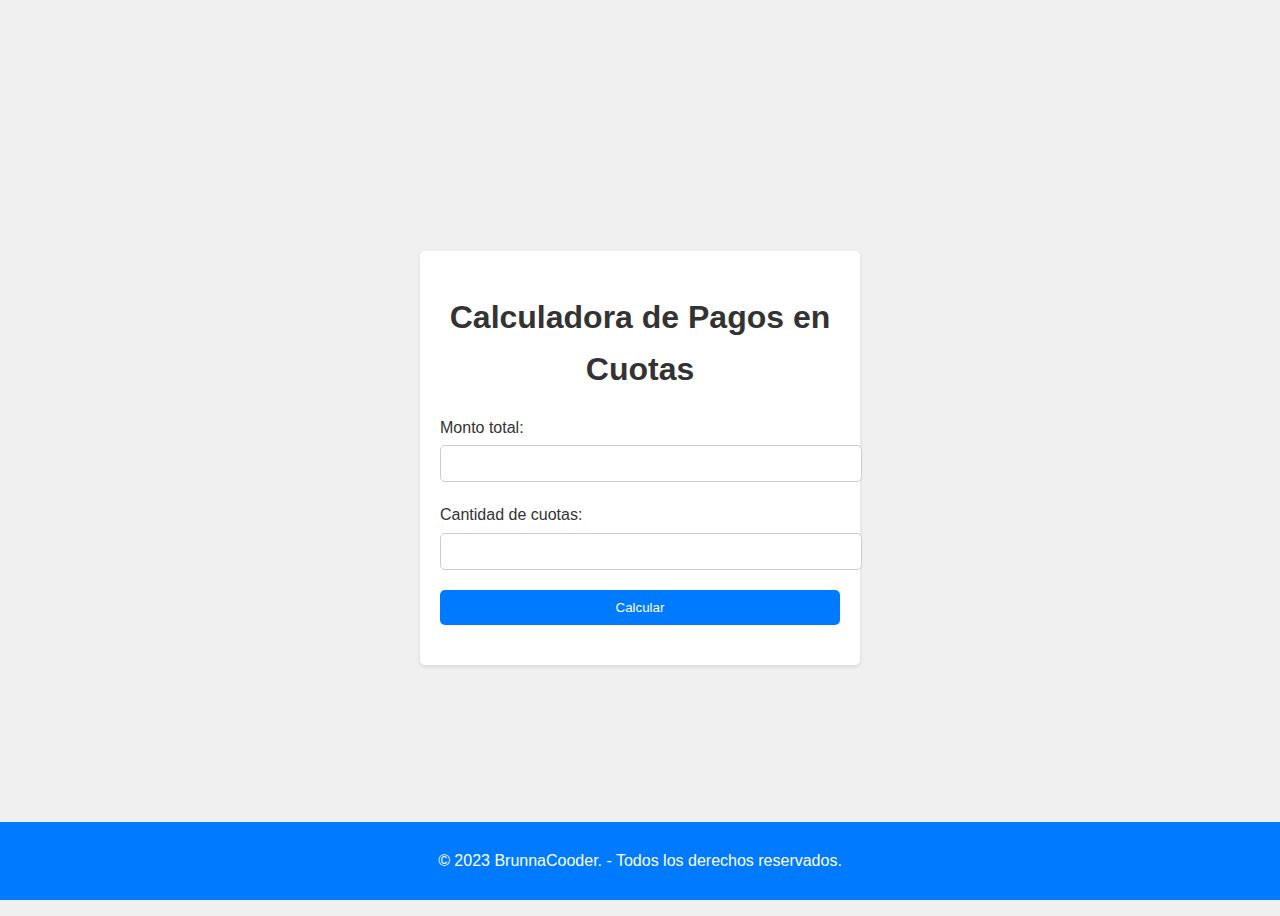
==== index.html @ 9e5d6041 "primeira pre entrega js" ====
<!DOCTYPE html>
<html>
<head>
  <title>Calculadora de Pagos en Cuotas</title>
  <link rel="stylesheet" href="styles.css">
</head>
<body>
  <div class="container">
    <h1>Calculadora de Pagos en Cuotas</h1>
    <label for="monto">Monto total:</label>
    <input type="number" id="monto" />
    <label for="cuotas">Cantidad de cuotas:</label>
    <input type="number" id="cuotas" />
    <button onclick="calcularCuotas()">Calcular</button>
    <div id="resultados"></div>
  </div>
  <footer>
    <p>© 2023 BrunnaCooder. - Todos los derechos reservados.</p>
  </footer>
  <script src="script.js"></script> <!-- Incluir el archivo JavaScript -->
</body>
</html>
---- styles.css ----
body {
    font-family: Arial, sans-serif;
    line-height: 1.6;
    color: #333;
    background-color: #f0f0f0;
    display: flex;
    justify-content: center;
    align-items: center;
    height: 100vh;
  }
  
  
  .container {
    max-width: 400px;
    padding: 20px;
    background-color: #fff;
    border-radius: 5px;
    box-shadow: 0 2px 4px rgba(0, 0, 0, 0.1);
  }
  

  h1 {
    text-align: center;
    margin-bottom: 20px;
  }
  
  
  label {
    display: block;
    margin-bottom: 5px;
  }
  
  input[type="number"] {
    width: 100%;
    padding: 10px;
    margin-bottom: 20px;
    border: 1px solid #ccc;
    border-radius: 5px;
  }
  
 
  button {
    padding: 10px 20px;
    background-color: #007bff;
    color: #fff;
    border: none;
    border-radius: 5px;
    cursor: pointer;
    width: 100%;
  }
  
  button:hover {
    background-color: #0056b3;
  }
  
  
  #resultados {
    margin-top: 20px;
    text-align: center;
    font-size: 1.2rem;
  }
  footer {
    background-color: #007bff;
    color: #fff;
    text-align: center;
    padding: 10px;
    position: fixed;
    bottom: 0;
    width: 100%;
  }
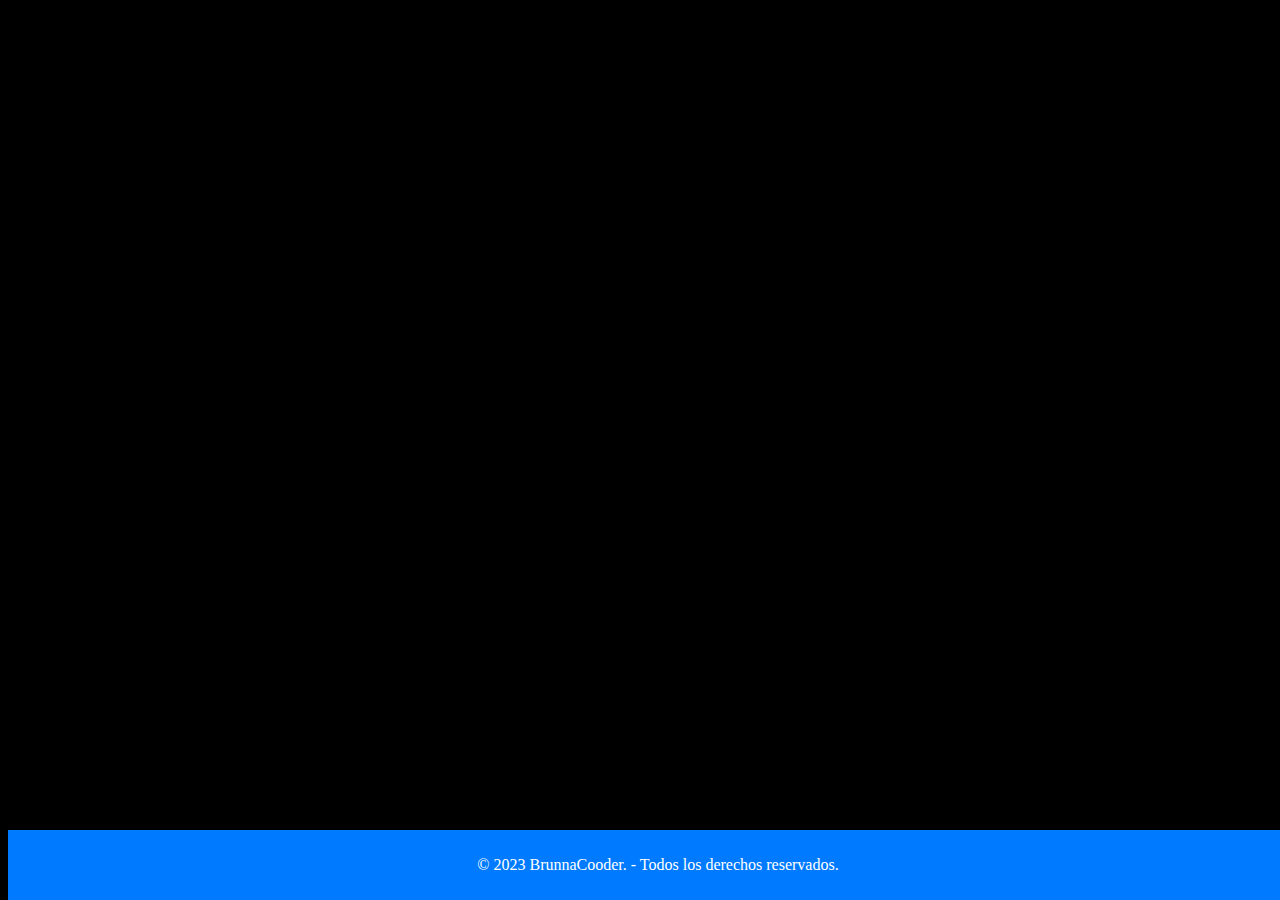
==== commit 5f6a2e34: "ajustes no codigo" ====
--- a/index.html
+++ b/index.html
@@ -1,22 +1,20 @@
 <!DOCTYPE html>
-<html>
+<html lang="en">
 <head>
+  <meta charset="UTF-8">
+  <meta http-equiv="X-UA-Compatible" content="IE=edge">
+  <meta name="viewport" content="width=device-width, initial-scale=1.0">
   <title>Calculadora de Pagos en Cuotas</title>
   <link rel="stylesheet" href="styles.css">
 </head>
 <body>
   <div class="container">
     <h1>Calculadora de Pagos en Cuotas</h1>
-    <label for="monto">Monto total:</label>
-    <input type="number" id="monto" />
-    <label for="cuotas">Cantidad de cuotas:</label>
-    <input type="number" id="cuotas" />
-    <button onclick="calcularCuotas()">Calcular</button>
-    <div id="resultados"></div>
+    
   </div>
   <footer>
     <p>© 2023 BrunnaCooder. - Todos los derechos reservados.</p>
   </footer>
-  <script src="script.js"></script> <!-- Incluir el archivo JavaScript -->
+  <script src="script.js"></script> 
 </body>
 </html>
--- a/styles.css
+++ b/styles.css
@@ -1,65 +1,6 @@
-
-body {
-    font-family: Arial, sans-serif;
-    line-height: 1.6;
-    color: #333;
-    background-color: #f0f0f0;
-    display: flex;
-    justify-content: center;
-    align-items: center;
-    height: 100vh;
-  }
-  
-  
-  .container {
-    max-width: 400px;
-    padding: 20px;
-    background-color: #fff;
-    border-radius: 5px;
-    box-shadow: 0 2px 4px rgba(0, 0, 0, 0.1);
-  }
-  
-
-  h1 {
-    text-align: center;
-    margin-bottom: 20px;
-  }
-  
-  
-  label {
-    display: block;
-    margin-bottom: 5px;
-  }
-  
-  input[type="number"] {
-    width: 100%;
-    padding: 10px;
-    margin-bottom: 20px;
-    border: 1px solid #ccc;
-    border-radius: 5px;
-  }
-  
- 
-  button {
-    padding: 10px 20px;
-    background-color: #007bff;
-    color: #fff;
-    border: none;
-    border-radius: 5px;
-    cursor: pointer;
-    width: 100%;
-  }
-  
-  button:hover {
-    background-color: #0056b3;
-  }
-  
-  
-  #resultados {
-    margin-top: 20px;
-    text-align: center;
-    font-size: 1.2rem;
-  }
+body{
+  background-color: black;
+}
   footer {
     background-color: #007bff;
     color: #fff;
@@ -68,4 +9,4 @@
     position: fixed;
     bottom: 0;
     width: 100%;
-  }  +  }    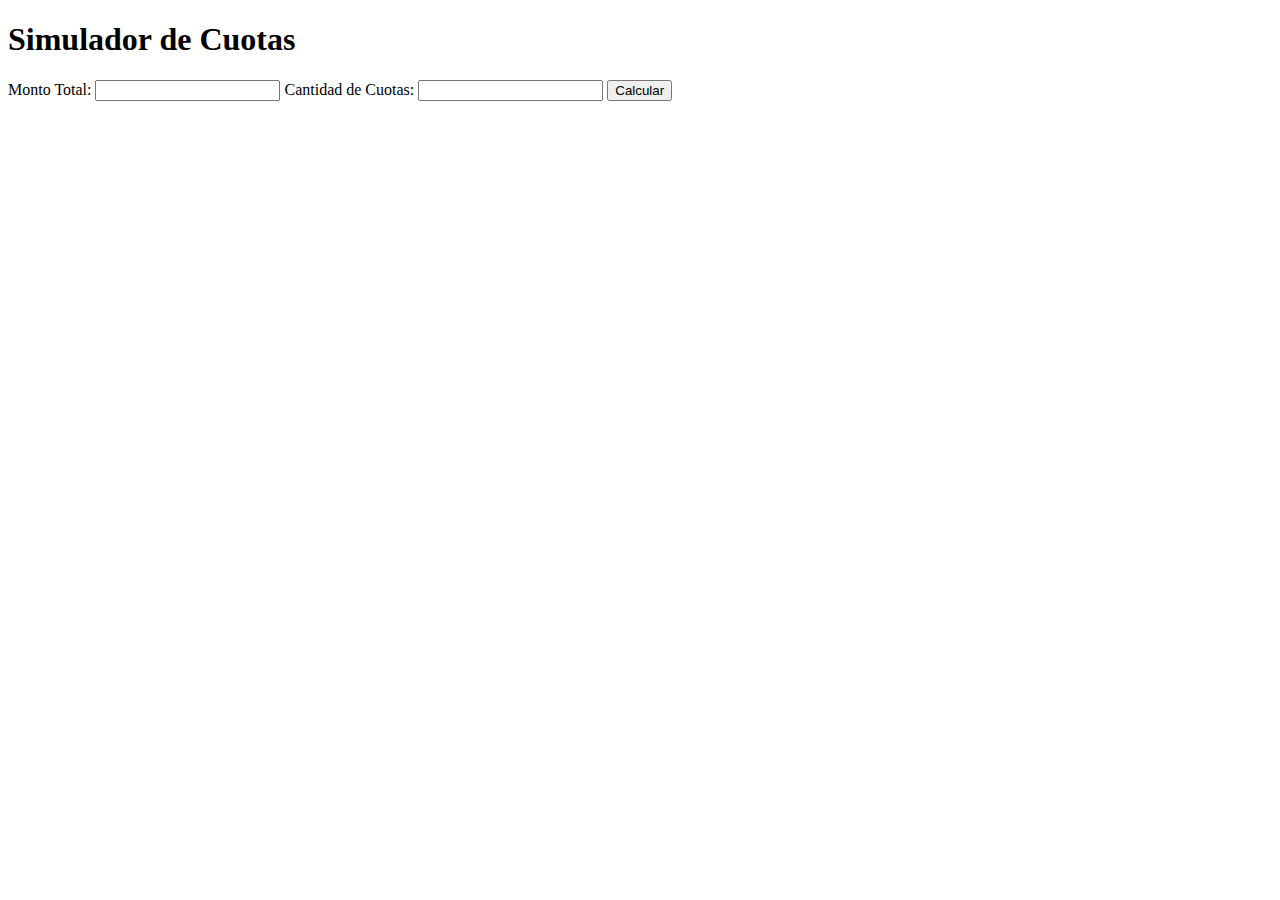
==== commit 9e988147: "ajustes index" ====
--- a/index.html
+++ b/index.html
@@ -2,19 +2,22 @@
 <html lang="en">
 <head>
   <meta charset="UTF-8">
-  <meta http-equiv="X-UA-Compatible" content="IE=edge">
   <meta name="viewport" content="width=device-width, initial-scale=1.0">
-  <title>Calculadora de Pagos en Cuotas</title>
-  <link rel="stylesheet" href="styles.css">
+  <title>Simulador de Cuotas</title>
 </head>
 <body>
-  <div class="container">
-    <h1>Calculadora de Pagos en Cuotas</h1>
-    
-  </div>
-  <footer>
-    <p>© 2023 BrunnaCooder. - Todos los derechos reservados.</p>
-  </footer>
-  <script src="script.js"></script> 
+  <h1>Simulador de Cuotas</h1>
+  
+  <label for="monto">Monto Total:</label>
+  <input type="number" id="monto" min="1">
+  
+  <label for="cuotas">Cantidad de Cuotas:</label>
+  <input type="number" id="cuotas" min="1">
+  
+  <button id="calcular">Calcular</button>
+  
+  <div id="resultados"></div>
+  
+  <script src="script.js"></script>
 </body>
 </html>
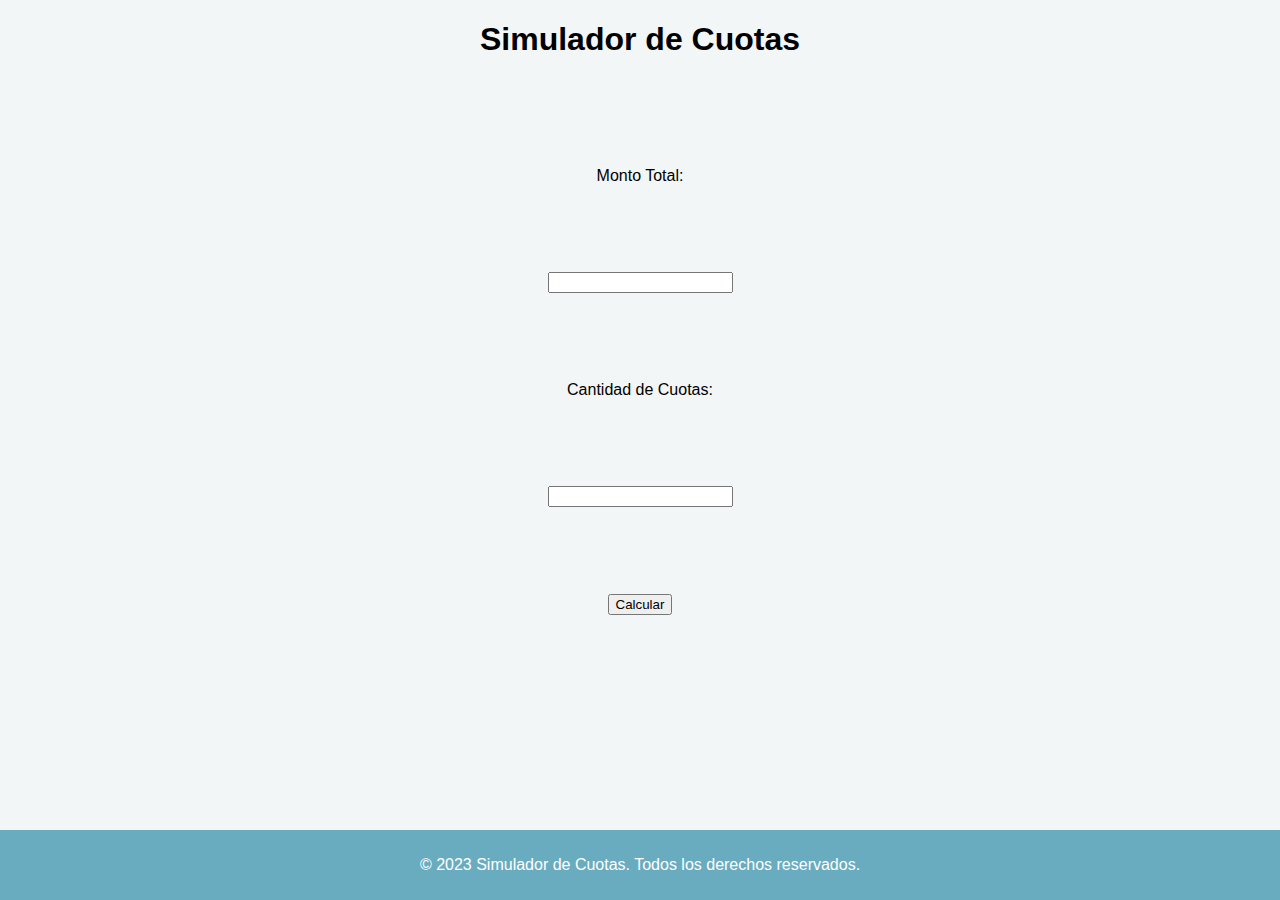
==== commit 974030d0: "ultimosajustes" ====
--- a/index.html
+++ b/index.html
@@ -4,6 +4,8 @@
   <meta charset="UTF-8">
   <meta name="viewport" content="width=device-width, initial-scale=1.0">
   <title>Simulador de Cuotas</title>
+  <link rel="stylesheet" href="style.css">
+
 </head>
 <body>
   <h1>Simulador de Cuotas</h1>
@@ -17,7 +19,9 @@
   <button id="calcular">Calcular</button>
   
   <div id="resultados"></div>
-  
+  <footer>
+    <p>&copy; 2023 Simulador de Cuotas. Todos los derechos reservados.</p>
+  </footer>
   <script src="script.js"></script>
 </body>
 </html>
--- a/style.css
+++ b/style.css
@@ -0,0 +1,62 @@
+body {
+    font-family:'Gill Sans', 'Gill Sans MT', Calibri, 'Trebuchet MS', sans-serif;
+    background-color: #f3f6f6;
+    margin: 0;
+    padding: 0;
+    display: flex;
+    flex-direction: column;
+    justify-content: space-between;
+    align-items: center;
+    min-height: 100vh;
+  }
+  
+  .calculator-container {
+    width: 18rem;
+    background-color: #fff;
+    border: 1px solid #ccc;
+    border-radius: 8px;
+    padding: 20px;
+    box-shadow: 0 4px 8px rgba(112, 224, 232, 0.858);
+    text-align: center;
+  }
+  
+  .calculator input {
+    width: 100%;
+    padding: 10px;
+    margin-bottom: 10px;
+    font-size: 18px;
+    border: 1px solid #ccc;
+    border-radius: 4px;
+  }
+  
+  .calculator button {
+    width: 40px;
+    height: 40px;
+    font-size: 14px;
+    border: 1px solid #ccc;
+    border-radius: 4px;
+    background-color: #0074D9;
+    color: #fff;
+    cursor: pointer;
+    margin: 5px;
+  }
+  
+  .calculator button:hover {
+    background-color: #0056b3;
+  }
+  
+  #resultados {
+    margin-top: 20px;
+    padding: 10px;
+    border-radius: 4px;
+    color: #151617;
+  }
+  
+  footer {
+    background-color: rgb(105, 172, 191);
+    color: #fff;
+    text-align: center;
+    padding: 10px;
+    width: 100%;
+  }
+  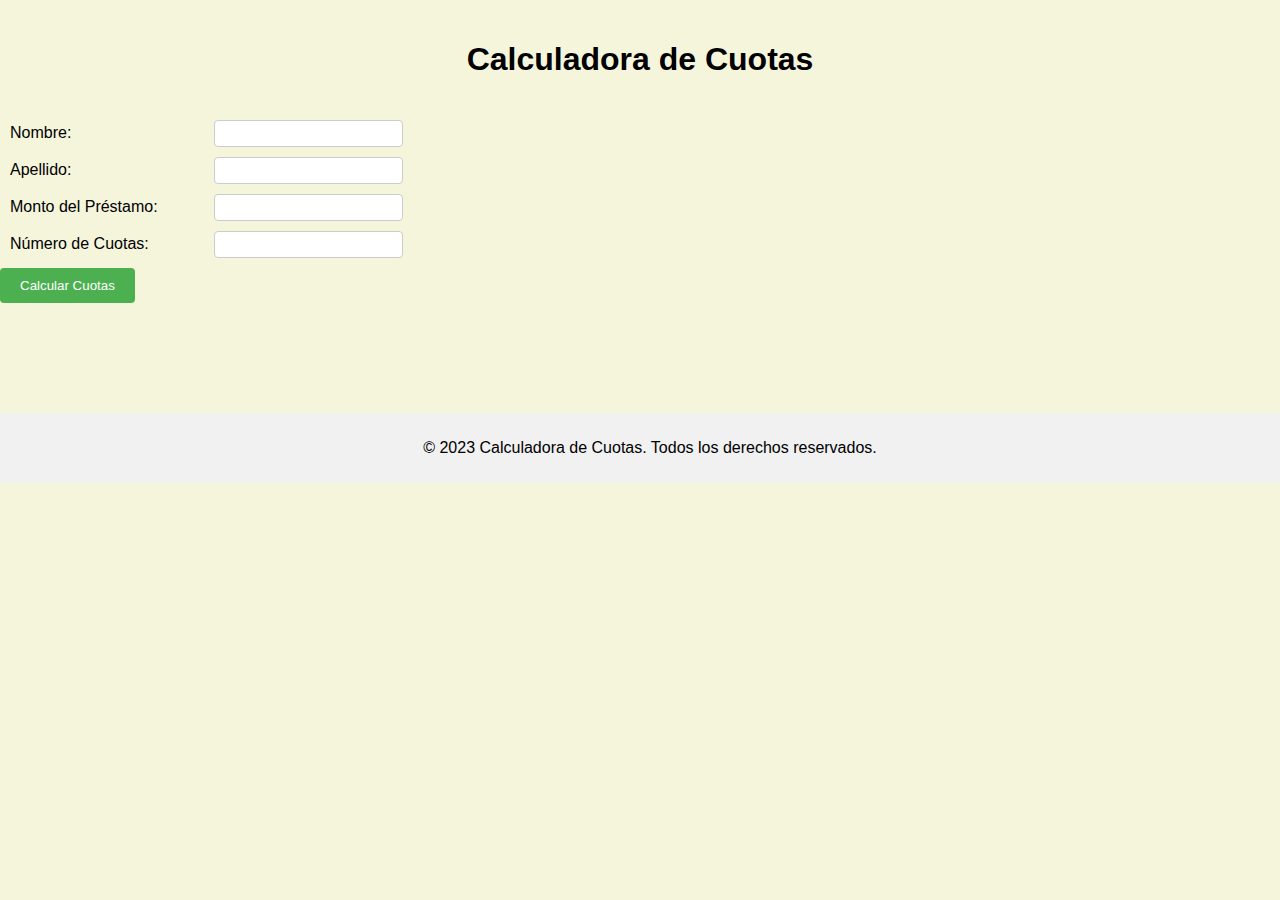
==== commit 341de0a4: "subindoosultimoscambios" ====
--- a/index.html
+++ b/index.html
@@ -1,27 +1,41 @@
 <!DOCTYPE html>
 <html lang="en">
 <head>
-  <meta charset="UTF-8">
-  <meta name="viewport" content="width=device-width, initial-scale=1.0">
-  <title>Simulador de Cuotas</title>
-  <link rel="stylesheet" href="style.css">
-
+    <meta charset="UTF-8">
+    <meta name="viewport" content="width=device-width, initial-scale=1.0">
+    <title>Calculadora de Cuotas</title>
+    <link rel="stylesheet" href="styles.css">
 </head>
 <body>
-  <h1>Simulador de Cuotas</h1>
-  
-  <label for="monto">Monto Total:</label>
-  <input type="number" id="monto" min="1">
-  
-  <label for="cuotas">Cantidad de Cuotas:</label>
-  <input type="number" id="cuotas" min="1">
-  
-  <button id="calcular">Calcular</button>
-  
-  <div id="resultados"></div>
-  <footer>
-    <p>&copy; 2023 Simulador de Cuotas. Todos los derechos reservados.</p>
-  </footer>
-  <script src="script.js"></script>
+    <h1>Calculadora de Cuotas</h1>
+    <form id="clienteForm">
+        <div>
+            <label for="nombre">Nombre:</label>
+            <input type="text" id="nombre" required>
+        </div>
+        <div>
+            <label for="apellido">Apellido:</label>
+            <input type="text" id="apellido" required>
+        </div>
+        <div>
+            <label for="loanAmount">Monto del Préstamo:</label>
+            <input type="number" id="loanAmount">
+        </div>
+        <div>
+            <label for="numPayments">Número de Cuotas:</label>
+            <input type="number" id="numPayments">
+        </div>
+        <button id="calculateBtn">Calcular Cuotas</button>
+        <!-- deletar clientes -->
+
+
+    </form>
+    <div id="result"></div>
+    <div id="clientesContainer"></div>
+    <footer>
+        <p>&copy; 2023 Calculadora de Cuotas. Todos los derechos reservados.</p>
+    </footer>
+    <script src="script.js"></script>
 </body>
 </html>
+
--- a/styles.css
+++ b/styles.css
@@ -0,0 +1,70 @@
+/*  */
+
+body {
+    background-color: beige;
+    font-family: Arial, sans-serif;
+    margin: 0;
+    padding: 0;
+}
+
+h1 {
+    text-align: center;
+    padding: 20px;
+}
+
+div {
+    margin: 10px;
+}
+
+label {
+    display: inline-block;
+    width: 200px;
+}
+
+input {
+    padding: 5px;
+    border: 1px solid #ccc;
+    border-radius: 4px;
+}
+
+button {
+    padding: 10px 20px;
+    background-color: #4CAF50;
+    color: white;
+    border: none;
+    border-radius: 4px;
+    cursor: pointer;
+}
+
+button:hover {
+    background-color: #45a049;
+}
+
+#result {
+    padding: 20px;
+    text-align: center;
+    font-weight: bold;
+}
+
+#clientesContainer {
+   
+    padding: 20px;
+}
+
+.cliente {
+    border: 1px solid #ddd;
+    padding: 10px;
+    margin: 10px 0;
+    border-radius: 4px;
+    background-color: #f9f9f9;
+}
+footer {
+    text-align: center;
+    padding: 10px;
+    background-color: #f1f1f1;
+    bottom: 0;
+    width: 100%;
+}
+
+
+  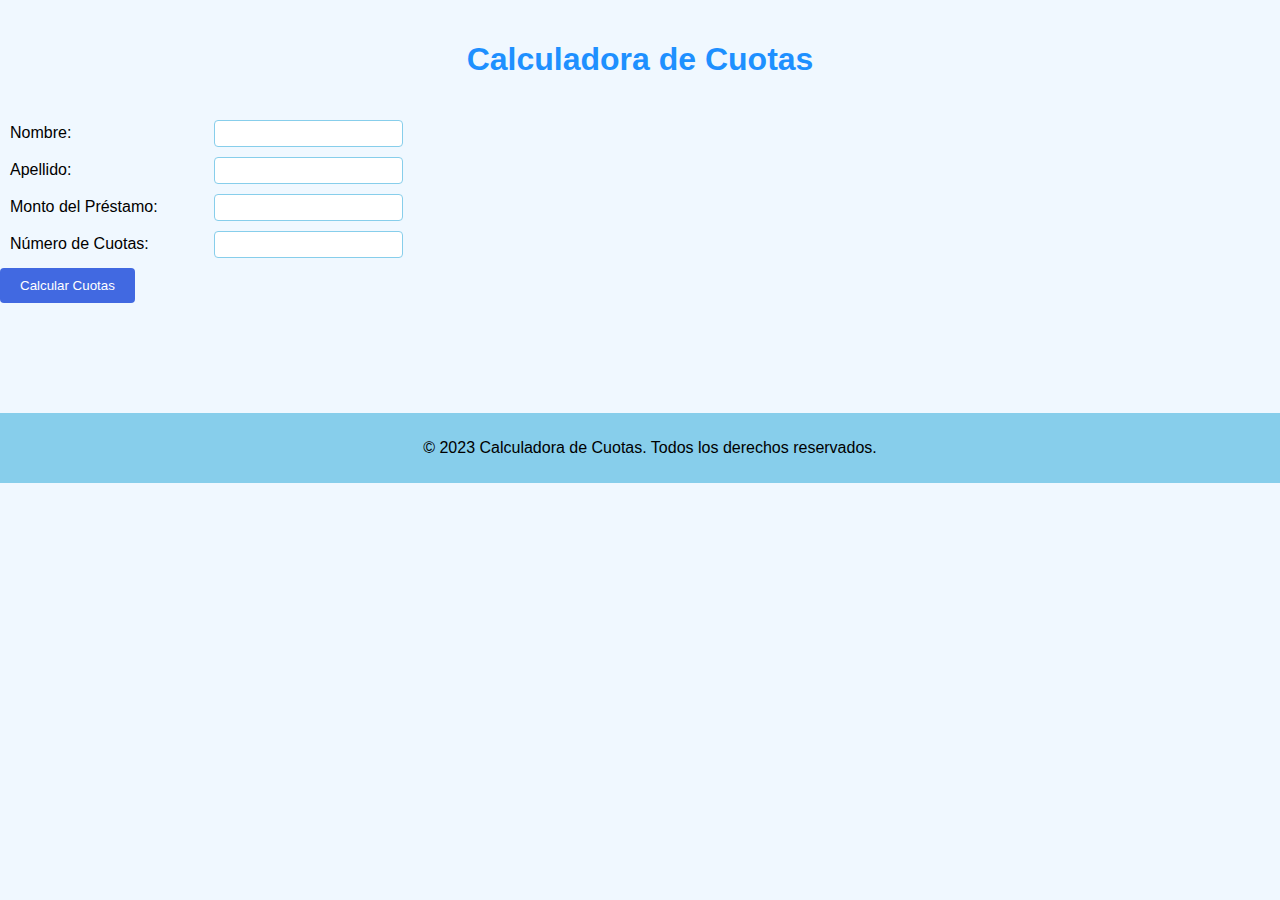
==== commit c21f4047: "ajustesjavascript" ====
--- a/index.html
+++ b/index.html
@@ -1,41 +1,43 @@
 <!DOCTYPE html>
 <html lang="en">
+
 <head>
-    <meta charset="UTF-8">
-    <meta name="viewport" content="width=device-width, initial-scale=1.0">
-    <title>Calculadora de Cuotas</title>
-    <link rel="stylesheet" href="styles.css">
+  <meta charset="UTF-8">
+  <meta name="viewport" content="width=device-width, initial-scale=1.0">
+  <title>Calculadora de Cuotas</title>
+  <link rel="stylesheet" href="styles.css">
 </head>
+
 <body>
-    <h1>Calculadora de Cuotas</h1>
-    <form id="clienteForm">
-        <div>
-            <label for="nombre">Nombre:</label>
-            <input type="text" id="nombre" required>
-        </div>
-        <div>
-            <label for="apellido">Apellido:</label>
-            <input type="text" id="apellido" required>
-        </div>
-        <div>
-            <label for="loanAmount">Monto del Préstamo:</label>
-            <input type="number" id="loanAmount">
-        </div>
-        <div>
-            <label for="numPayments">Número de Cuotas:</label>
-            <input type="number" id="numPayments">
-        </div>
-        <button id="calculateBtn">Calcular Cuotas</button>
-        <!-- deletar clientes -->
+  <h1>Calculadora de Cuotas</h1>
+  <form id="clienteForm">
+    <div>
+      <label for="nombre">Nombre:</label>
+      <input type="text" id="nombre" required>
+    </div>
+    <div>
+      <label for="apellido">Apellido:</label>
+      <input type="text" id="apellido" required>
+    </div>
+    <div>
+      <label for="loanAmount">Monto del Préstamo:</label>
+      <input type="number" id="loanAmount">
+    </div>
+    <div>
+      <label for="numPayments">Número de Cuotas:</label>
+      <input type="number" id="numPayments">
+    </div>
+    <button id="calculateBtn">Calcular Cuotas</button>
+    <!-- deletar clientes -->
 
 
-    </form>
-    <div id="result"></div>
-    <div id="clientesContainer"></div>
-    <footer>
-        <p>&copy; 2023 Calculadora de Cuotas. Todos los derechos reservados.</p>
-    </footer>
-    <script src="script.js"></script>
+  </form>
+  <div id="result"></div>
+  <div id="clientesContainer"></div>
+  <footer>
+    <p>&copy; 2023 Calculadora de Cuotas. Todos los derechos reservados.</p>
+  </footer>
+  <script src="script.js"></script>
 </body>
-</html>
 
+</html>--- a/styles.css
+++ b/styles.css
@@ -1,7 +1,16 @@
-/*  */
+/*diseño responsive */
+@media (max-width: 768px) {
+
+    label,
+    input,
+    button {
+        width: 100%;
+        max-width: none;
+    }
+}
 
 body {
-    background-color: beige;
+    background-color: #F0F8FF;
     font-family: Arial, sans-serif;
     margin: 0;
     padding: 0;
@@ -10,6 +19,7 @@
 h1 {
     text-align: center;
     padding: 20px;
+    color: #1E90FF;
 }
 
 div {
@@ -23,13 +33,13 @@
 
 input {
     padding: 5px;
-    border: 1px solid #ccc;
+    border: 1px solid #87CEEB;
     border-radius: 4px;
 }
 
 button {
     padding: 10px 20px;
-    background-color: #4CAF50;
+    background-color: #4169E1;
     color: white;
     border: none;
     border-radius: 4px;
@@ -37,34 +47,32 @@
 }
 
 button:hover {
-    background-color: #45a049;
+    background-color: #1E90FF;
 }
 
 #result {
     padding: 20px;
     text-align: center;
     font-weight: bold;
+    color: #4682B4;
 }
 
 #clientesContainer {
-   
     padding: 20px;
 }
 
 .cliente {
-    border: 1px solid #ddd;
+    border: 1px solid #B0C4DE;
     padding: 10px;
     margin: 10px 0;
     border-radius: 4px;
-    background-color: #f9f9f9;
+    background-color: #F0F8FF;
 }
+
 footer {
     text-align: center;
     padding: 10px;
-    background-color: #f1f1f1;
+    background-color: #87CEEB;
     bottom: 0;
     width: 100%;
-}
-
-
-  +}